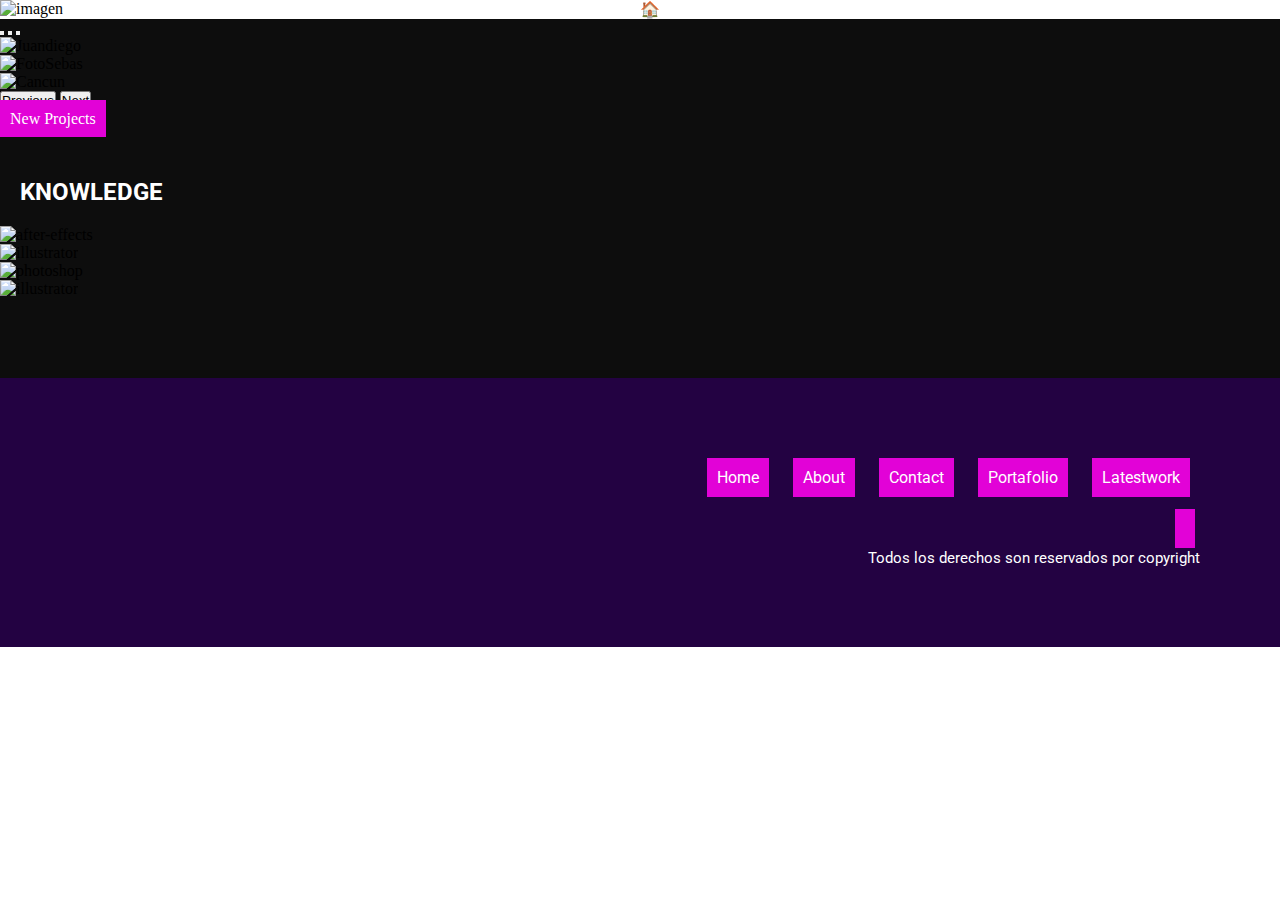
==== Index.html @ b09d1973 "Creacion de estilos para paginas para importar al scss implementacion de scss en la pagina estilos" ====
<!DOCTYPE html>
<html lang="es">
<head>
    <meta charset="UTF-8">
    <meta http-equiv="X-UA-Compatible" content="IE=edge">
    <meta name="viewport" content="width=device-width, initial-scale=1.0">
    <link href="https://cdn.jsdelivr.net/npm/bootstrap@5.0.2/dist/css/bootstrap.min.css" rel="stylesheet" integrity="sha384-EVSTQN3/azprG1Anm3QDgpJLIm9Nao0Yz1ztcQTwFspd3yD65VohhpuuCOmLASjC" crossorigin="anonymous">
    <link rel="stylesheet" href="https://cdnjs.cloudflare.com/ajax/libs/font-awesome/6.4.0/css/all.min.css" integrity="sha512-iecdLmaskl7CVkqkXNQ/ZH/XLlvWZOJyj7Yy7tcenmpD1ypASozpmT/E0iPtmFIB46ZmdtAc9eNBvH0H/ZpiBw==" crossorigin="anonymous" referrerpolicy="no-referrer" />
    <title>Portafolio</title>
    <link rel="stylesheet" href="./estilos.css">
</head>
<body>
    <div class="fondo">
        <aside class="call">
            <header class="col-xs-1 col-sm-1 col-md-8">
                <div class="img">
                    <img src="./img/3Mesa de trabajo 1.png"
                    alt ="imagen" class="img-fluid">
                </div>
                <nav class="navbar navbar-light" >
                        <a href="index.html">🏠Home</a>
                        <a href="./Pages/about.html">About</a>
                        <a href="./Pages/contacto.html">Contact</a>
                        <a href="./Pages/portafolio.html">Portfolio</a>
                        <a href="./Pages/latestwork.html">Latestwork</a>
                </nav>
            </header>  
            <main>
            <div class="item main2"> 
                <div class="col-xs-3 col-sm-8 col-md-12"><div>
                    <div id="carouselExampleDark" class="carousel carousel-dark slide" data-bs-ride="carousel">
                        <div class="carousel-indicators">
                            <button type="button" data-bs-target="#carouselExampleDark" data-bs-slide-to="0" class="active" aria-current="true" aria-label="Slide 1"></button>
                            <button type="button" data-bs-target="#carouselExampleDark" data-bs-slide-to="1" aria-label="Slide 2"></button>
                            <button type="button" data-bs-target="#carouselExampleDark" data-bs-slide-to="2" aria-label="Slide 3"></button>
                        </div>
                        <div class="carousel-inner">
                            <div class="carousel-item active" data-bs-interval="10000" >
                                <img src="./img/104768869_3040023882712998_2815403169826651355_n.jpg" class="d-block w-100" alt="Juandiego" >
                                <div class="carousel-caption d-none d-md-block">
                            </div>
                            </div>
                            <div class="carousel-item" data-bs-interval="10000" >
                                <img src="./img/Juandiego.jpg" class="d-block w-100" alt="FotoSebas" >                            
                                <div class="carousel-caption d-none d-md-block"></div>
                            </div>
                            <div class="carousel-item">
                                <img src="./img/IMG_2776 (1).jpg" class="d-block w-100" alt="Cancun">
                                <div class="carousel-caption d-none d-md-block">
                                </div>
                            </div>
                        </div>
                        <button class="carousel-control-prev" type="button" data-bs-target="#carouselExampleDark" data-bs-slide="prev">
                            <span class="carousel-control-prev-icon" aria-hidden="true"></span>
                            <span class="visually-hidden">Previous</span>
                        </button>
                        <button class="carousel-control-next" type="button" data-bs-target="#carouselExampleDark" data-bs-slide="next">
                            <span class="carousel-control-next-icon" aria-hidden="true"></span>
                            <span class="visually-hidden">Next</span>
                        </button>
                    </div>
            </div>    
    </div>       
        <h1>
        </h1>
            <div class="item main3"><a href="./Pages/latestwork.html">New Projects</a></div>
            <div class="main4">
                <div class="container-fluid"> 
                    <div class="row">
                        <div class="col-xs-6 col-sm-12 col-md-12">
                            <div class="d-inline-flex p-2 bd-highlight"><h2 id="sec1">KNOWLEDGE </h2></div>
                            <div class="d-inline-flex p-2 bd-highlight"><img src="./img/after-effects.png" class="rounded float-start" alt="after-effects" style="max-height: 100px;"></div>
                            <div class="d-inline-flex p-2 bd-highlight"><img src="./img/illustrator.png" class="rounded float-center" alt="illustrator" style="max-height: 100px;"></div>
                            <div class="d-inline-flex p-2 bd-highlight"><img src="./img/photoshop.png" class="rounded float-end" alt="photoshop" style="max-height: 100px;"></div>
                            <div class="d-inline-flex p-2 bd-highlight"><img src="./img/premier.png" class="rounded float-end" alt="illustrator" style="max-height: 100px;"></div>
                        </div>
                    </div>               
                </div> 
            </div> 
            <div class="footer">
                <aside id="final">
                    <ul>
                        <li><a href="index.html">Home</a></li>
                        <li><a href="./Pages/about.html">About</a></li>
                        <li><a href="./Pages/contacto.html">Contact</a></li>
                        <li><a href="./Pages/portafolio.html">Portafolio</a></li>
                        <li><a href="./Pages/latestwork.html">Latestwork</a></li>
                    </ul>
                </aside>
                <div id="redes">
                    <a href="https://www.instagram.com/sto_uribe/"><i class="fa-brands fa-instagram"></i></a>
                </div>
                <p>Todos los derechos son reservados por copyright</p>                 
            </div>
            
        </aside>
    </div>
</div>
<script src="https://cdn.jsdelivr.net/npm/@popperjs/core@2.9.2/dist/umd/popper.min.js" integrity="sha384-IQsoLXl5PILFhosVNubq5LC7Qb9DXgDA9i+tQ8Zj3iwWAwPtgFTxbJ8NT4GN1R8p" crossorigin="anonymous"></script>
<script src="https://cdn.jsdelivr.net/npm/bootstrap@5.0.2/dist/js/bootstrap.min.js" integrity="sha384-cVKIPhGWiC2Al4u+LWgxfKTRIcfu0JTxR+EQDz/bgldoEyl4H0zUF0QKbrJ0EcQF" crossorigin="anonymous">
</script>
</body>
</html>
---- estilos.css ----
@import url("https://fonts.googleapis.com/css2?family=Barlow+Condensed:ital,wght@0,300;0,400;0,600;0,700;1,400&family=Open+Sans:wght@300&family=Roboto:ital,wght@1,700&display=swap");
/*
font-family: 'Barlow Condensed', sans-serif;
font-family: 'Open Sans', sans-serif;
font-family: 'Roboto', sans-serif;
*/
/*
Comienza el header
*/
@import url("https://fonts.googleapis.com/css2?family=Barlow+Condensed:ital,wght@0,300;0,400;0,600;0,700;1,400&family=Open+Sans:wght@300&family=Roboto:ital,wght@1,700&display=swap");
@import url("https://fonts.googleapis.com/css2?family=Barlow+Condensed:ital,wght@0,300;0,400;0,600;0,700;1,400&family=Open+Sans:wght@300&family=Roboto:ital,wght@1,700&display=swap");
@import url("https://fonts.googleapis.com/css2?family=Barlow+Condensed:ital,wght@0,300;0,400;0,600;0,700;1,400&family=Open+Sans:wght@300&family=Roboto:ital,wght@1,700&display=swap");
* {
  width: auto;
  margin: 0;
  padding: 0;
  box-sizing: border-box;
}

.fondo {
  background-image: url(../img/headergradientSINicon.png);
}

.call {
  max-width: 100%;
  max-height: 20vh;
  display: grid;
  grid-template-columns: repeat(1, 1fr);
  grid-template-rows: 5;
}

header {
  width: auto;
  display: grid;
  grid-template-columns: repeat(2, 1fr);
  background-image: url(../img/headergradientSINicon.png);
}

header img {
  max-height: 100px;
  max-width: 200px;
}

.navbar {
  float: right;
}

.navbar a {
  font-family: "Roboto", sans-serif;
  list-style: none;
  display: inline-block;
  text-decoration: none;
  color: rgb(255, 255, 255);
  padding-right: 30px;
}

.navbar a:hover {
  background-color: rgb(36, 223, 223);
}

/*
Comienza el main
*/
main {
  width: 100%;
  height: auto;
  display: grid;
  grid-template-columns: repeat(1, 10fr);
  grid-auto-rows: 2;
  background-color: rgba(3, 3, 3, 0.959);
}

.carousel-inner {
  max-height: 30vh;
}

.carousel-item {
  -o-object-fit: cover;
     object-fit: cover;
  align-items: center;
}

.item a {
  font-family: rgb(36, 223, 223);
  font-size: medium;
  color: rgb(255, 255, 255);
  text-decoration: none;
  background-color: rgb(226, 2, 215);
  padding: 10px;
  align-items: center;
}

.item a:hover {
  background-color: rgb(36, 223, 223);
}

#sec1 {
  font-family: "Roboto", sans-serif;
  color: rgb(255, 255, 255);
  text-align: center;
  padding: 20PX;
}

.main4 {
  height: auto;
  width: -moz-fit-content;
  width: fit-content;
}

.container-fluid {
  min-height: 250px;
  padding-top: 30px;
}

/*
Comienza el Footer
*/
.footer {
  font-family: "Roboto", sans-serif;
  background-color: rgb(35, 2, 66);
  font-size: 15px;
  text-align: right;
  color: white;
  padding: 80px;
}

#final {
  width: 100%;
  height: 100%;
  float: left;
}

#final a {
  font-family: "Roboto", sans-serif;
  font-size: medium;
  color: rgb(255, 255, 255);
  text-decoration: none;
  margin-bottom: 50px;
}

#final a:hover {
  background-color: rgb(36, 223, 223);
}

#final li {
  list-style: none;
  display: inline-block;
  text-align: center;
  padding: 10px;
}

#redes {
  text-align: right;
  text-decoration: none;
  font-size: 40px;
  padding: 5px;
}

/*
SECCION DE MEDIA QUERIES
*/
@media screen and (min-width: 100px) {
  .call {
    max-width: 334px;
  }
  .carousel-inner {
    max-height: 30vh;
    max-width: 30vh;
  }
  .navbar a {
    font-size: smaller;
  }
  header {
    float: right;
    grid-template-columns: repeat(1, 1fr);
    grid-auto-rows: 3;
  }
}
@media screen and (min-width: 333px) {
  .call {
    max-height: -moz-fit-content;
    max-height: fit-content;
    max-width: 479px;
  }
  .carousel-inner {
    max-height: 50vh;
    max-width: 60vh;
  }
  .navbar a {
    font-size: medium;
  }
}
@media screen and (min-width: 478px) {
  .call {
    max-width: 768px;
    max-height: -moz-fit-content;
    max-height: fit-content;
    align-items: center;
  }
  .carousel-inner {
    max-height: 80vh;
    max-width: 70vh;
  }
  header {
    float: right;
    grid-template-columns: repeat(2, 1fr);
    grid-auto-rows: 1;
  }
}
@media screen and (min-width: 767px) {
  .call {
    max-width: 1024px;
    max-height: -moz-fit-content;
    max-height: fit-content;
  }
  .carousel-inner {
    max-height: 80vh;
    max-width: 90vh;
  }
}
@media screen and (min-width: 1024px) {
  .call {
    max-width: 1199px;
    max-height: -moz-fit-content;
    max-height: fit-content;
  }
  .carousel-inner {
    max-height: -moz-fit-content;
    max-height: fit-content;
  }
}
@media screen and (min-width: 1200px) {
  .call {
    max-width: 2000px;
    max-height: -moz-fit-content;
    max-height: fit-content;
  }
  .carousel-inner {
    max-height: -moz-fit-content;
    max-height: fit-content;
  }
}

.me {
  color: rgb(255, 255, 255);
  width: 100%;
  height: auto;
  font-family: "Open Sans", sans-serif;
  font-size: 15px;
  color: rgb(255, 255, 255);
  padding: 20px;
  text-align: left;
  background-color: rgba(3, 3, 3, 0.959);
}

.me h2 {
  text-align: left;
  font-family: "Roboto", sans-serif;
}

.SeeMyJob {
  color: rgb(255, 255, 255);
  width: 100%;
  height: 300px;
  font-family: "Roboto", sans-serif;
  font-size: large;
  color: rgb(255, 255, 255);
  padding: 10px;
  text-align: center;
  background-color: rgba(3, 3, 3, 0.959);
}

.SeeMyJob h1 {
  margin-bottom: 20px;
  padding: 20px;
}

.SeeMyJob a {
  font-family: "Roboto", sans-serif;
  font-size: medium;
  color: rgb(226, 2, 215);
  text-decoration: none;
  background-color: rgb(36, 223, 223);
  padding: 10px 20px;
}

.SeeMyJob a:hover {
  background-color: rgb(68, 90, 90);
}

.card-title {
  font-family: "Roboto", sans-serif;
  color: rgb(0, 0, 0);
}

.card-text {
  font-family: "Roboto", sans-serif;
  color: rgb(61, 61, 61);
}

.contact {
  color: white;
  width: 100%;
  min-height: 400px;
  font-family: "Roboto", sans-serif;
  font-size: 15px;
  color: white;
  padding: 100px;
  text-align: left;
}

.qr {
  width: 250px;
  height: 250px;
  min-width: 100px;
  min-height: 100px;
  background-image: url(../img/qr.png);
  background-size: cover;
  background-position: center;
  float: right;
  padding: 100px;
}

.follow {
  color: white;
  width: 100%;
  height: auto;
  font-family: "Roboto", sans-serif;
  font-size: large;
  color: white;
  margin: px;
  text-align: center;
}

.follow a {
  font-size: 60px;
}

.port {
  height: 300px;
  width: 300px;
  text-align: center;
}/*# sourceMappingURL=estilos.css.map */
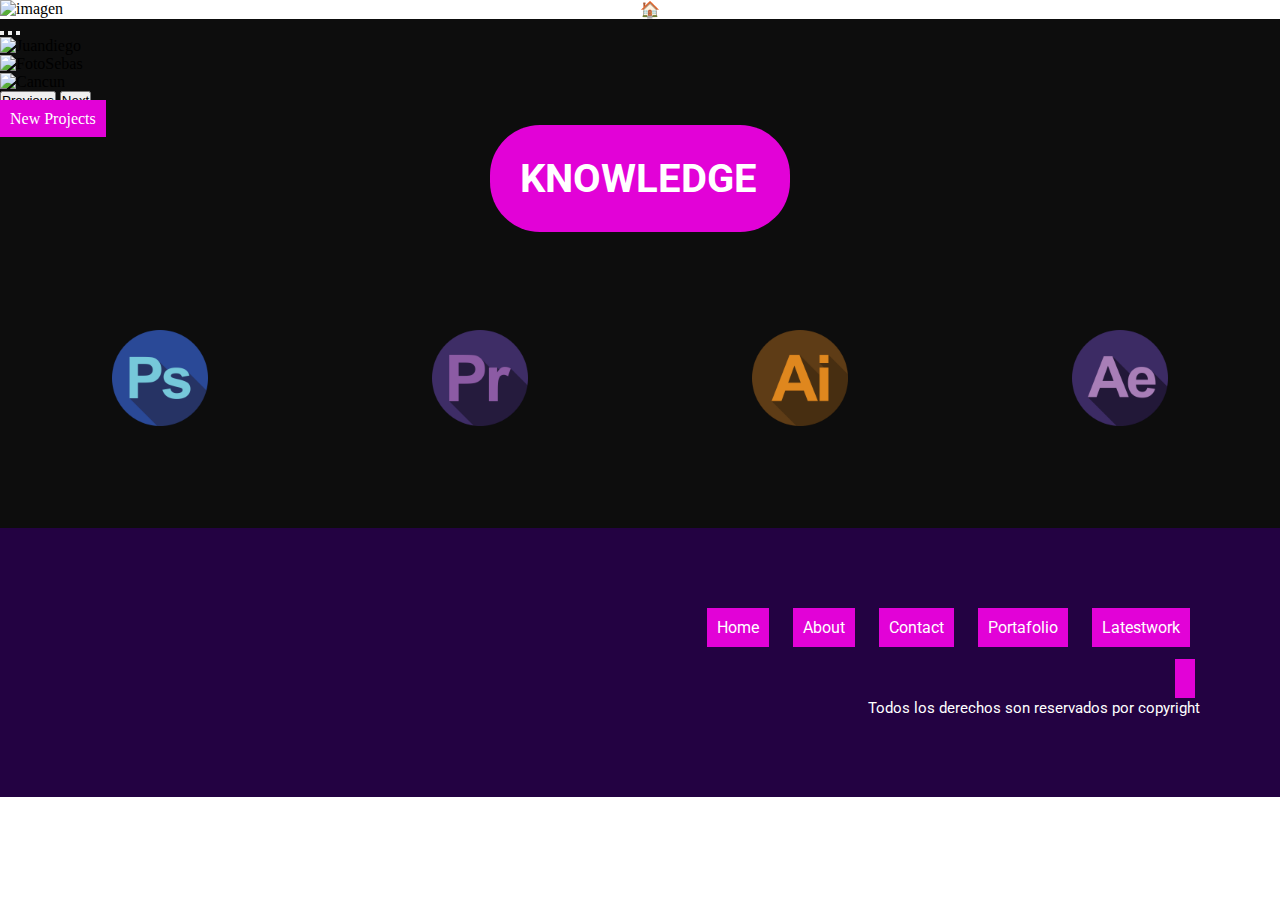
==== commit 274bf441: "Agregamos for para las imagenes de los programas de adobe, ademas de crear animacion para dichas ima" ====
--- a/Index.html
+++ b/Index.html
@@ -64,18 +64,12 @@
         <h1>
         </h1>
             <div class="item main3"><a href="./Pages/latestwork.html">New Projects</a></div>
-            <div class="main4">
-                <div class="container-fluid"> 
-                    <div class="row">
-                        <div class="col-xs-6 col-sm-12 col-md-12">
-                            <div class="d-inline-flex p-2 bd-highlight"><h2 id="sec1">KNOWLEDGE </h2></div>
-                            <div class="d-inline-flex p-2 bd-highlight"><img src="./img/after-effects.png" class="rounded float-start" alt="after-effects" style="max-height: 100px;"></div>
-                            <div class="d-inline-flex p-2 bd-highlight"><img src="./img/illustrator.png" class="rounded float-center" alt="illustrator" style="max-height: 100px;"></div>
-                            <div class="d-inline-flex p-2 bd-highlight"><img src="./img/photoshop.png" class="rounded float-end" alt="photoshop" style="max-height: 100px;"></div>
-                            <div class="d-inline-flex p-2 bd-highlight"><img src="./img/premier.png" class="rounded float-end" alt="illustrator" style="max-height: 100px;"></div>
-                        </div>
-                    </div>               
-                </div> 
+            <div class="know"><h2>KNOWLEDGE</h2></div>
+            <div class="main4">                       
+                <div class="foto foto1"></div>
+                <div class="foto foto2"></div>
+                <div class="foto foto3"></div>
+                <div class="foto foto4"></div>
             </div> 
             <div class="footer">
                 <aside id="final">
--- a/estilos.css
+++ b/estilos.css
@@ -51,11 +51,14 @@
   display: inline-block;
   text-decoration: none;
   color: rgb(255, 255, 255);
-  padding-right: 30px;
+  padding-right: 10px;
+  transition: all 1s;
 }
 
 .navbar a:hover {
+  border-radius: 25px;
   background-color: rgb(36, 223, 223);
+  padding-right: 5px;
 }
 
 /*
@@ -101,15 +104,68 @@
   padding: 20PX;
 }
 
+.know {
+  max-height: 100px;
+  padding: 20px;
+  align-items: center;
+  display: flex;
+  justify-content: center;
+  transition: all 0, 9s;
+}
+
+.know h2 {
+  width: 300px;
+  font-family: "Roboto", sans-serif;
+  font-size: 40px;
+  color: rgb(255, 255, 255);
+  padding: 30px;
+  background-color: rgb(226, 2, 215);
+  border-radius: 50px;
+}
+
+h2:hover {
+  width: 350px;
+}
+
 .main4 {
-  height: auto;
-  width: -moz-fit-content;
-  width: fit-content;
+  min-height: 300px;
+  width: 100%;
+  display: grid;
+  grid-template-columns: repeat(4, 25%);
+  grid-template-rows: 1fr;
 }
 
 .container-fluid {
   min-height: 250px;
   padding-top: 30px;
+}
+
+.foto {
+  background-image: url(img/img1.png);
+  background-size: 30%;
+  background-repeat: no-repeat;
+  background-position: center;
+  transition: all 0, 9s;
+}
+
+.foto:hover {
+  background-size: 35%;
+}
+
+.foto1 {
+  background-image: url(img/img1.png);
+}
+
+.foto2 {
+  background-image: url(img/img2.png);
+}
+
+.foto3 {
+  background-image: url(img/img3.png);
+}
+
+.foto4 {
+  background-image: url(img/img4.png);
 }
 
 /*
@@ -299,12 +355,12 @@
 }
 
 .contact {
-  color: white;
+  color: rgb(255, 255, 255);
   width: 100%;
   min-height: 400px;
   font-family: "Roboto", sans-serif;
   font-size: 15px;
-  color: white;
+  color: "Roboto", sans-serif;
   padding: 100px;
   text-align: left;
 }
@@ -322,12 +378,12 @@
 }
 
 .follow {
-  color: white;
+  color: rgb(255, 255, 255);
   width: 100%;
   height: auto;
   font-family: "Roboto", sans-serif;
   font-size: large;
-  color: white;
+  color: rgb(255, 255, 255);
   margin: px;
   text-align: center;
 }
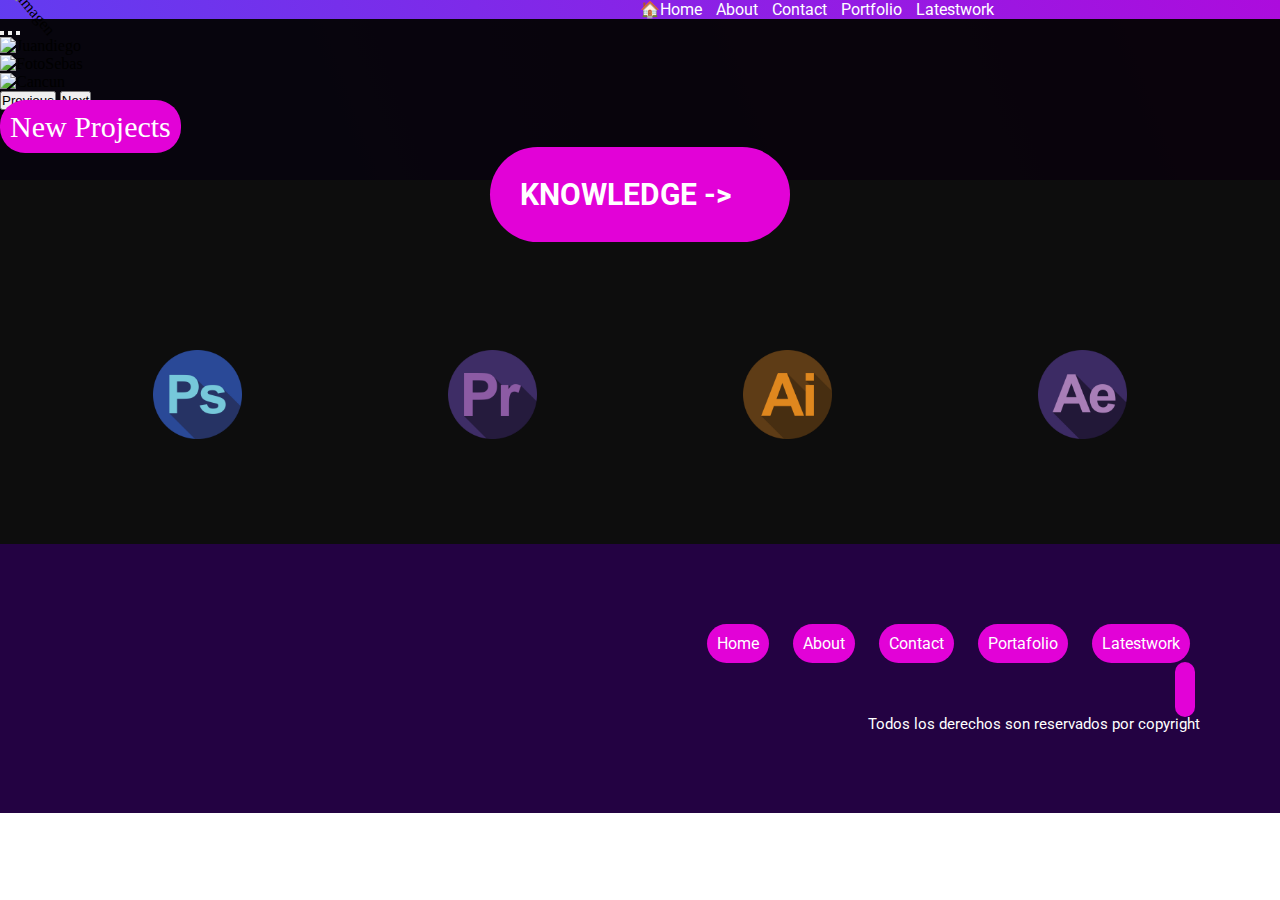
==== commit d6cc208a: "Organizacion de las paginas para usas scss, anadimos nuevas animaciones, y extends" ====
--- a/Index.html
+++ b/Index.html
@@ -4,12 +4,15 @@
     <meta charset="UTF-8">
     <meta http-equiv="X-UA-Compatible" content="IE=edge">
     <meta name="viewport" content="width=device-width, initial-scale=1.0">
+    <meta name="description" content="Portafolio creador de contenido digital, Marketing y videos para todo tipo de redes">
+    <meta name="keywords" content="VIDEOS, REEL, TIKTOK, EDICION, CONTRATAR, MARKETING, DIGITAL">
     <link href="https://cdn.jsdelivr.net/npm/bootstrap@5.0.2/dist/css/bootstrap.min.css" rel="stylesheet" integrity="sha384-EVSTQN3/azprG1Anm3QDgpJLIm9Nao0Yz1ztcQTwFspd3yD65VohhpuuCOmLASjC" crossorigin="anonymous">
     <link rel="stylesheet" href="https://cdnjs.cloudflare.com/ajax/libs/font-awesome/6.4.0/css/all.min.css" integrity="sha512-iecdLmaskl7CVkqkXNQ/ZH/XLlvWZOJyj7Yy7tcenmpD1ypASozpmT/E0iPtmFIB46ZmdtAc9eNBvH0H/ZpiBw==" crossorigin="anonymous" referrerpolicy="no-referrer" />
     <title>Portafolio</title>
     <link rel="stylesheet" href="./estilos.css">
 </head>
 <body>
+    <div class="animacion"></div>
     <div class="fondo">
         <aside class="call">
             <header class="col-xs-1 col-sm-1 col-md-8">
@@ -64,7 +67,7 @@
         <h1>
         </h1>
             <div class="item main3"><a href="./Pages/latestwork.html">New Projects</a></div>
-            <div class="know"><h2>KNOWLEDGE</h2></div>
+            <div class="know"><h2>KNOWLEDGE -></h2></div>
             <div class="main4">                       
                 <div class="foto foto1"></div>
                 <div class="foto foto2"></div>
--- a/estilos.css
+++ b/estilos.css
@@ -8,8 +8,6 @@
 Comienza el header
 */
 @import url("https://fonts.googleapis.com/css2?family=Barlow+Condensed:ital,wght@0,300;0,400;0,600;0,700;1,400&family=Open+Sans:wght@300&family=Roboto:ital,wght@1,700&display=swap");
-@import url("https://fonts.googleapis.com/css2?family=Barlow+Condensed:ital,wght@0,300;0,400;0,600;0,700;1,400&family=Open+Sans:wght@300&family=Roboto:ital,wght@1,700&display=swap");
-@import url("https://fonts.googleapis.com/css2?family=Barlow+Condensed:ital,wght@0,300;0,400;0,600;0,700;1,400&family=Open+Sans:wght@300&family=Roboto:ital,wght@1,700&display=swap");
 * {
   width: auto;
   margin: 0;
@@ -17,8 +15,16 @@
   box-sizing: border-box;
 }
 
-.fondo {
-  background-image: url(../img/headergradientSINicon.png);
+.animacion, .SeeMyJob a:hover, .know :hover {
+  padding-right: 50px;
+  background-color: rgb(226, 2, 215);
+  background-image: linear-gradient(to top, rgb(95, 62, 241), rgba(172, 12, 221, 0.993));
+}
+
+.fondo, .follow {
+  height: 20vh;
+  background-color: rgb(226, 2, 215);
+  background-image: linear-gradient(70deg, rgb(95, 62, 241), rgba(172, 12, 221, 0.993));
 }
 
 .call {
@@ -33,18 +39,19 @@
   width: auto;
   display: grid;
   grid-template-columns: repeat(2, 1fr);
-  background-image: url(../img/headergradientSINicon.png);
-}
-
+}
 header img {
   max-height: 100px;
   max-width: 200px;
+  transition: all 1s;
+}
+header img:hover {
+  transform: rotate(50deg);
 }
 
 .navbar {
   float: right;
 }
-
 .navbar a {
   font-family: "Roboto", sans-serif;
   list-style: none;
@@ -54,11 +61,11 @@
   padding-right: 10px;
   transition: all 1s;
 }
-
-.navbar a:hover {
+.navbar :hover {
   border-radius: 25px;
   background-color: rgb(36, 223, 223);
-  padding-right: 5px;
+  padding-right: 8px;
+  text-decoration: underline;
 }
 
 /*
@@ -85,16 +92,18 @@
 
 .item a {
   font-family: rgb(36, 223, 223);
-  font-size: medium;
+  font-size: 30px;
   color: rgb(255, 255, 255);
   text-decoration: none;
   background-color: rgb(226, 2, 215);
   padding: 10px;
   align-items: center;
-}
-
+  border-radius: 25px;
+}
 .item a:hover {
-  background-color: rgb(36, 223, 223);
+  background-color: rgb(226, 2, 215);
+  padding: 20px;
+  background-image: linear-gradient(70deg, rgb(95, 62, 241), rgba(172, 12, 221, 0.993));
 }
 
 #sec1 {
@@ -110,21 +119,20 @@
   align-items: center;
   display: flex;
   justify-content: center;
-  transition: all 0, 9s;
-}
-
+  transition: all 1s;
+}
 .know h2 {
   width: 300px;
   font-family: "Roboto", sans-serif;
-  font-size: 40px;
+  font-size: 30px;
   color: rgb(255, 255, 255);
   padding: 30px;
   background-color: rgb(226, 2, 215);
   border-radius: 50px;
-}
-
-h2:hover {
-  width: 350px;
+  transition: all 1s;
+}
+.know :hover {
+  transform: rotate(60deg);
 }
 
 .main4 {
@@ -185,7 +193,6 @@
   height: 100%;
   float: left;
 }
-
 #final a {
   font-family: "Roboto", sans-serif;
   font-size: medium;
@@ -193,11 +200,9 @@
   text-decoration: none;
   margin-bottom: 50px;
 }
-
 #final a:hover {
   background-color: rgb(36, 223, 223);
 }
-
 #final li {
   list-style: none;
   display: inline-block;
@@ -216,6 +221,11 @@
 SECCION DE MEDIA QUERIES
 */
 @media screen and (min-width: 100px) {
+  .main4 {
+    min-height: 400px;
+    grid-template-columns: 1fr;
+    grid-template-rows: repeat(4, 200px);
+  }
   .call {
     max-width: 334px;
   }
@@ -247,6 +257,11 @@
   }
 }
 @media screen and (min-width: 478px) {
+  .main4 {
+    min-height: 400px;
+    grid-template-columns: repeat(2, 250px);
+    grid-template-rows: repeat(2, 300px);
+  }
   .call {
     max-width: 768px;
     max-height: -moz-fit-content;
@@ -264,6 +279,12 @@
   }
 }
 @media screen and (min-width: 767px) {
+  .main4 {
+    min-height: 200px;
+    grid-template-columns: repeat(4, 25%);
+    grid-template-rows: 1fr;
+    padding: 50px;
+  }
   .call {
     max-width: 1024px;
     max-height: -moz-fit-content;
@@ -275,6 +296,11 @@
   }
 }
 @media screen and (min-width: 1024px) {
+  .main4 {
+    min-height: 300px;
+    grid-template-columns: repeat(4, 25%);
+    grid-template-rows: 1fr;
+  }
   .call {
     max-width: 1199px;
     max-height: -moz-fit-content;
@@ -304,11 +330,10 @@
   font-family: "Open Sans", sans-serif;
   font-size: 15px;
   color: rgb(255, 255, 255);
-  padding: 20px;
+  padding-left: 30px;
   text-align: left;
   background-color: rgba(3, 3, 3, 0.959);
 }
-
 .me h2 {
   text-align: left;
   font-family: "Roboto", sans-serif;
@@ -325,25 +350,19 @@
   text-align: center;
   background-color: rgba(3, 3, 3, 0.959);
 }
-
 .SeeMyJob h1 {
   margin-bottom: 20px;
   padding: 20px;
 }
-
 .SeeMyJob a {
+  border-radius: 25px;
   font-family: "Roboto", sans-serif;
   font-size: medium;
-  color: rgb(226, 2, 215);
+  color: rgb(255, 255, 255);
   text-decoration: none;
   background-color: rgb(36, 223, 223);
   padding: 10px 20px;
 }
-
-.SeeMyJob a:hover {
-  background-color: rgb(68, 90, 90);
-}
-
 .card-title {
   font-family: "Roboto", sans-serif;
   color: rgb(0, 0, 0);
@@ -357,12 +376,15 @@
 .contact {
   color: rgb(255, 255, 255);
   width: 100%;
-  min-height: 400px;
-  font-family: "Roboto", sans-serif;
+  min-height: 500px;
+  font-family: "Open Sans", sans-serif;
   font-size: 15px;
   color: "Roboto", sans-serif;
   padding: 100px;
   text-align: left;
+}
+.contact h2:hover {
+  font-size: 30px;
 }
 
 .qr {
@@ -378,18 +400,20 @@
 }
 
 .follow {
-  color: rgb(255, 255, 255);
+  font-family: "Roboto", sans-serif;
+  font-size: 25px;
+  color: rgb(255, 255, 255);
+  margin: 10px;
+  text-align: center;
   width: 100%;
   height: auto;
-  font-family: "Roboto", sans-serif;
-  font-size: large;
-  color: rgb(255, 255, 255);
-  margin: px;
-  text-align: center;
-}
-
+}
 .follow a {
   font-size: 60px;
+}
+.follow a:hover {
+  color: rgb(255, 255, 255);
+  font-size: 80px;
 }
 
 .port {
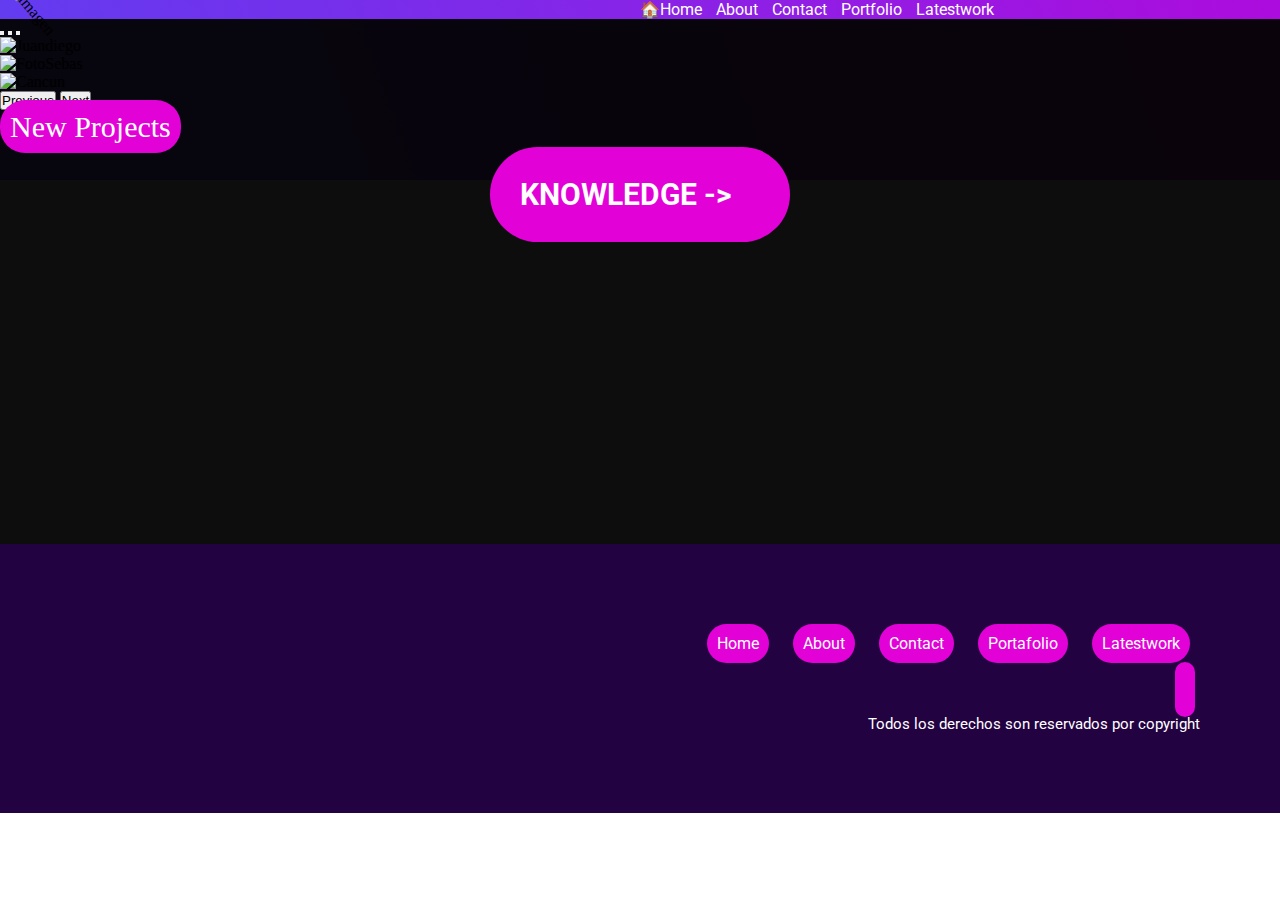
==== commit df89f959: "Organizacion de archivos" ====
--- a/Index.html
+++ b/Index.html
@@ -8,8 +8,8 @@
     <meta name="keywords" content="VIDEOS, REEL, TIKTOK, EDICION, CONTRATAR, MARKETING, DIGITAL">
     <link href="https://cdn.jsdelivr.net/npm/bootstrap@5.0.2/dist/css/bootstrap.min.css" rel="stylesheet" integrity="sha384-EVSTQN3/azprG1Anm3QDgpJLIm9Nao0Yz1ztcQTwFspd3yD65VohhpuuCOmLASjC" crossorigin="anonymous">
     <link rel="stylesheet" href="https://cdnjs.cloudflare.com/ajax/libs/font-awesome/6.4.0/css/all.min.css" integrity="sha512-iecdLmaskl7CVkqkXNQ/ZH/XLlvWZOJyj7Yy7tcenmpD1ypASozpmT/E0iPtmFIB46ZmdtAc9eNBvH0H/ZpiBw==" crossorigin="anonymous" referrerpolicy="no-referrer" />
-    <title>Portafolio</title>
-    <link rel="stylesheet" href="./estilos.css">
+    <title>INICIO</title>
+    <link rel="stylesheet" href="./Estilos/estilos.css">
 </head>
 <body>
     <div class="animacion"></div>
--- a/Estilos/estilos.css
+++ b/Estilos/estilos.css
@@ -0,0 +1,423 @@
+@import url("https://fonts.googleapis.com/css2?family=Barlow+Condensed:ital,wght@0,300;0,400;0,600;0,700;1,400&family=Open+Sans:wght@300&family=Roboto:ital,wght@1,700&display=swap");
+/*
+font-family: 'Barlow Condensed', sans-serif;
+font-family: 'Open Sans', sans-serif;
+font-family: 'Roboto', sans-serif;
+*/
+/*
+Comienza el header
+*/
+@import url("https://fonts.googleapis.com/css2?family=Barlow+Condensed:ital,wght@0,300;0,400;0,600;0,700;1,400&family=Open+Sans:wght@300&family=Roboto:ital,wght@1,700&display=swap");
+* {
+  width: auto;
+  margin: 0;
+  padding: 0;
+  box-sizing: border-box;
+}
+
+.animacion, .SeeMyJob a:hover, .know :hover {
+  padding-right: 50px;
+  background-color: rgb(226, 2, 215);
+  background-image: linear-gradient(to top, rgb(95, 62, 241), rgba(172, 12, 221, 0.993));
+}
+
+.fondo, .follow {
+  height: 20vh;
+  background-color: rgb(226, 2, 215);
+  background-image: linear-gradient(70deg, rgb(95, 62, 241), rgba(172, 12, 221, 0.993));
+}
+
+.call {
+  max-width: 100%;
+  max-height: 20vh;
+  display: grid;
+  grid-template-columns: repeat(1, 1fr);
+  grid-template-rows: 5;
+}
+
+header {
+  width: auto;
+  display: grid;
+  grid-template-columns: repeat(2, 1fr);
+}
+header img {
+  max-height: 100px;
+  max-width: 200px;
+  transition: all 1s;
+}
+header img:hover {
+  transform: rotate(50deg);
+}
+
+.navbar {
+  float: right;
+}
+.navbar a {
+  font-family: "Roboto", sans-serif;
+  list-style: none;
+  display: inline-block;
+  text-decoration: none;
+  color: rgb(255, 255, 255);
+  padding-right: 10px;
+  transition: all 1s;
+}
+.navbar :hover {
+  border-radius: 25px;
+  background-color: rgb(36, 223, 223);
+  padding-right: 8px;
+  text-decoration: underline;
+}
+
+/*
+Comienza el main
+*/
+main {
+  width: 100%;
+  height: auto;
+  display: grid;
+  grid-template-columns: repeat(1, 10fr);
+  grid-auto-rows: 2;
+  background-color: rgba(3, 3, 3, 0.959);
+}
+
+.carousel-inner {
+  max-height: 30vh;
+}
+
+.carousel-item {
+  -o-object-fit: cover;
+     object-fit: cover;
+  align-items: center;
+}
+
+.item a {
+  font-family: rgb(36, 223, 223);
+  font-size: 30px;
+  color: rgb(255, 255, 255);
+  text-decoration: none;
+  background-color: rgb(226, 2, 215);
+  padding: 10px;
+  align-items: center;
+  border-radius: 25px;
+}
+.item a:hover {
+  background-color: rgb(226, 2, 215);
+  padding: 20px;
+  background-image: linear-gradient(70deg, rgb(95, 62, 241), rgba(172, 12, 221, 0.993));
+}
+
+#sec1 {
+  font-family: "Roboto", sans-serif;
+  color: rgb(255, 255, 255);
+  text-align: center;
+  padding: 20PX;
+}
+
+.know {
+  max-height: 100px;
+  padding: 20px;
+  align-items: center;
+  display: flex;
+  justify-content: center;
+  transition: all 1s;
+}
+.know h2 {
+  width: 300px;
+  font-family: "Roboto", sans-serif;
+  font-size: 30px;
+  color: rgb(255, 255, 255);
+  padding: 30px;
+  background-color: rgb(226, 2, 215);
+  border-radius: 50px;
+  transition: all 1s;
+}
+.know :hover {
+  transform: rotate(60deg);
+}
+
+.main4 {
+  min-height: 300px;
+  width: 100%;
+  display: grid;
+  grid-template-columns: repeat(4, 25%);
+  grid-template-rows: 1fr;
+}
+
+.container-fluid {
+  min-height: 250px;
+  padding-top: 30px;
+}
+
+.foto {
+  background-image: url(img/img1.png);
+  background-size: 30%;
+  background-repeat: no-repeat;
+  background-position: center;
+  transition: all 0, 9s;
+}
+
+.foto:hover {
+  background-size: 35%;
+}
+
+.foto1 {
+  background-image: url(img/img1.png);
+}
+
+.foto2 {
+  background-image: url(img/img2.png);
+}
+
+.foto3 {
+  background-image: url(img/img3.png);
+}
+
+.foto4 {
+  background-image: url(img/img4.png);
+}
+
+/*
+Comienza el Footer
+*/
+.footer {
+  font-family: "Roboto", sans-serif;
+  background-color: rgb(35, 2, 66);
+  font-size: 15px;
+  text-align: right;
+  color: white;
+  padding: 80px;
+}
+
+#final {
+  width: 100%;
+  height: 100%;
+  float: left;
+}
+#final a {
+  font-family: "Roboto", sans-serif;
+  font-size: medium;
+  color: rgb(255, 255, 255);
+  text-decoration: none;
+  margin-bottom: 50px;
+}
+#final a:hover {
+  background-color: rgb(36, 223, 223);
+}
+#final li {
+  list-style: none;
+  display: inline-block;
+  text-align: center;
+  padding: 10px;
+}
+
+#redes {
+  text-align: right;
+  text-decoration: none;
+  font-size: 40px;
+  padding: 5px;
+}
+
+/*
+SECCION DE MEDIA QUERIES
+*/
+@media screen and (min-width: 100px) {
+  .main4 {
+    min-height: 400px;
+    grid-template-columns: 1fr;
+    grid-template-rows: repeat(4, 200px);
+  }
+  .call {
+    max-width: 334px;
+  }
+  .carousel-inner {
+    max-height: 30vh;
+    max-width: 30vh;
+  }
+  .navbar a {
+    font-size: smaller;
+  }
+  header {
+    float: right;
+    grid-template-columns: repeat(1, 1fr);
+    grid-auto-rows: 3;
+  }
+}
+@media screen and (min-width: 333px) {
+  .call {
+    max-height: -moz-fit-content;
+    max-height: fit-content;
+    max-width: 479px;
+  }
+  .carousel-inner {
+    max-height: 50vh;
+    max-width: 60vh;
+  }
+  .navbar a {
+    font-size: medium;
+  }
+}
+@media screen and (min-width: 478px) {
+  .main4 {
+    min-height: 400px;
+    grid-template-columns: repeat(2, 250px);
+    grid-template-rows: repeat(2, 300px);
+  }
+  .call {
+    max-width: 768px;
+    max-height: -moz-fit-content;
+    max-height: fit-content;
+    align-items: center;
+  }
+  .carousel-inner {
+    max-height: 80vh;
+    max-width: 70vh;
+  }
+  header {
+    float: right;
+    grid-template-columns: repeat(2, 1fr);
+    grid-auto-rows: 1;
+  }
+}
+@media screen and (min-width: 767px) {
+  .main4 {
+    min-height: 200px;
+    grid-template-columns: repeat(4, 25%);
+    grid-template-rows: 1fr;
+    padding: 50px;
+  }
+  .call {
+    max-width: 1024px;
+    max-height: -moz-fit-content;
+    max-height: fit-content;
+  }
+  .carousel-inner {
+    max-height: 80vh;
+    max-width: 90vh;
+  }
+}
+@media screen and (min-width: 1024px) {
+  .main4 {
+    min-height: 300px;
+    grid-template-columns: repeat(4, 25%);
+    grid-template-rows: 1fr;
+  }
+  .call {
+    max-width: 1199px;
+    max-height: -moz-fit-content;
+    max-height: fit-content;
+  }
+  .carousel-inner {
+    max-height: -moz-fit-content;
+    max-height: fit-content;
+  }
+}
+@media screen and (min-width: 1200px) {
+  .call {
+    max-width: 2000px;
+    max-height: -moz-fit-content;
+    max-height: fit-content;
+  }
+  .carousel-inner {
+    max-height: -moz-fit-content;
+    max-height: fit-content;
+  }
+}
+
+.me {
+  color: rgb(255, 255, 255);
+  width: 100%;
+  height: auto;
+  font-family: "Open Sans", sans-serif;
+  font-size: 15px;
+  color: rgb(255, 255, 255);
+  padding-left: 30px;
+  text-align: left;
+  background-color: rgba(3, 3, 3, 0.959);
+}
+.me h2 {
+  text-align: left;
+  font-family: "Roboto", sans-serif;
+}
+
+.SeeMyJob {
+  color: rgb(255, 255, 255);
+  width: 100%;
+  height: 300px;
+  font-family: "Roboto", sans-serif;
+  font-size: large;
+  color: rgb(255, 255, 255);
+  padding: 10px;
+  text-align: center;
+  background-color: rgba(3, 3, 3, 0.959);
+}
+.SeeMyJob h1 {
+  margin-bottom: 20px;
+  padding: 20px;
+}
+.SeeMyJob a {
+  border-radius: 25px;
+  font-family: "Roboto", sans-serif;
+  font-size: medium;
+  color: rgb(255, 255, 255);
+  text-decoration: none;
+  background-color: rgb(36, 223, 223);
+  padding: 10px 20px;
+}
+.card-title {
+  font-family: "Roboto", sans-serif;
+  color: rgb(0, 0, 0);
+}
+
+.card-text {
+  font-family: "Roboto", sans-serif;
+  color: rgb(61, 61, 61);
+}
+
+.contact {
+  color: rgb(255, 255, 255);
+  width: 100%;
+  min-height: 500px;
+  font-family: "Open Sans", sans-serif;
+  font-size: 15px;
+  color: "Roboto", sans-serif;
+  padding: 100px;
+  text-align: left;
+}
+.contact h2:hover {
+  font-size: 30px;
+}
+
+.qr {
+  width: 250px;
+  height: 250px;
+  min-width: 100px;
+  min-height: 100px;
+  background-image: url(../img/qr.png);
+  background-size: cover;
+  background-position: center;
+  float: right;
+  padding: 100px;
+}
+
+.follow {
+  font-family: "Roboto", sans-serif;
+  font-size: 25px;
+  color: rgb(255, 255, 255);
+  margin: 10px;
+  text-align: center;
+  width: 100%;
+  height: auto;
+}
+.follow a {
+  font-size: 60px;
+}
+.follow a:hover {
+  color: rgb(255, 255, 255);
+  font-size: 80px;
+}
+
+.port {
+  height: 300px;
+  width: 300px;
+  text-align: center;
+}/*# sourceMappingURL=estilos.css.map */